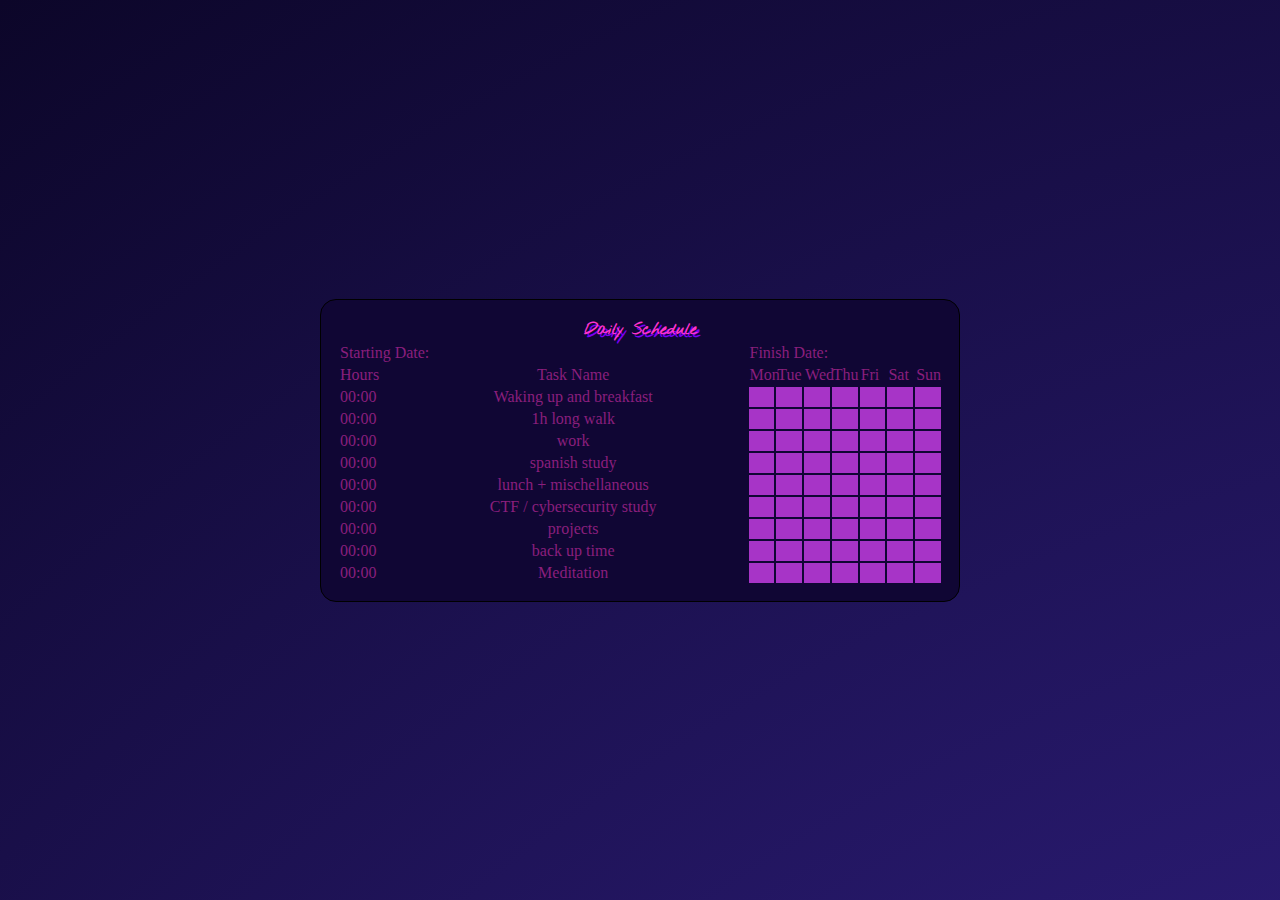
==== wwwroot/index.html @ 33a94375 "sunset/rise background, fixed keyframes" ====
<!DOCTYPE html>
<html>
    <head>
        <title> 🌊 s y n t h w a v e 🌊 </title>
        <style>
            @import url('/vars.css');
            @import url(https://fonts.googleapis.com/css?family=Nothing+You+Could+Do);
            html, body {
                  width: 100%;
                  height: 100%;
                  padding: 0;
                  margin: 0;
                }

                .bg {
                  display: flex;
                  flex-direction: row;
                  justify-content: center;
                  align-items: center;
                  width: 100%;
                  height: 100%;
                  background: radial-gradient(circle at bottom ,#FD8046,#D36C50 ,#AA585B,#804565 ,#573170 ,#2D1D7A 50%, #0c0629);
                  background-repeat: no-repeat;
                  background-size: 300% 300%;
                  animation: gradient 40s ease-in infinite;
                }

            @keyframes gradient { 
                0%{background-position:0% 0%;}
                25%{background-position:50% 100%;}
                50%{background-position:100% 0%;}
                75%{background-position:50% 0%;}
                100%{background-position:0% 0%; }
                /* 0%{background-position:0% 0%}
                12.5%{background-position: 25%,50%;}
                50%{background-position: 50%, 100%;}
                62.5%{background-position: 55%,50%;}
                75%{background-position: 100%, 0%;}
                87.5%{background-position: 25%,12.5%;}
                100%{background-position:0% 0%} */
            }
            table{
            border: 1px solid black;
            border-radius: 1rem;
            background-color: #100634;
            color: #8a1f7d;
            }
            .day_cell_title{
                width:1rem;
                max-width: 1rem;
            }
            .day_cell{
                width:1rem;
                background-color: #a734c7;
                max-width: 1rem;
            }
            .hour_cell{
                width: 1rem;
            }
            .task_cell{
                width: 15rem;
                border-collapse: collapse;
                text-align: center;
            }
            .table_title{
                font-family: "Nothing You Could Do", cursive;
                color: #FF33CC;
                margin: 0;
                text-shadow: 3px 3px 0px #7a00f4;
                text-align: center;
            }
            .schedule_table{
                margin: auto;
                border:1px solid black;
                width: 50%;
                padding: 1rem;
            }
            .navbar{
                width: 100%;
                min-height: 1rem;
                background-color: #7a00f4;
            }
            .container{
                margin: 1rem;
            }
        </style>
    </head>
    <body>
        <div class="bg">
            <table class="schedule_table">
                <tr>
                    <th colspan = "9" class="table_title">Daily Schedule</th>
                </tr> 
                <tr>
                    <td colspan="2">Starting Date:</td><td colspan="7">Finish Date:</td>
                </tr>
                <tr>
                    <td class="hour_cell">Hours</td>
                    <td class ="task_cell" >Task Name</td>
                    <td class="day_cell_title">Mon</td><td class="day_cell_title">Tue</td><td class="day_cell_title">Wed</td><td class="day_cell_title">Thu</td><td class="day_cell_title">Fri</td><td class="day_cell_title">Sat</td><td class="day_cell_title">Sun</td>
                </tr>
                <tr>
                    <td class="hour_cell">00:00</td>
                    <td class ="task_cell" >Waking up and breakfast</td>
                    <td class="day_cell"></td><td class="day_cell"></td><td class="day_cell"></td><td class="day_cell"></td><td class="day_cell"></td><td class="day_cell"></td><td class="day_cell"></td>
                </tr>
                <tr>
                    <td class="hour_cell">00:00</td>
                    <td class ="task_cell" >1h long walk</td>
                    <td class="day_cell"></td><td class="day_cell"></td><td class="day_cell"></td><td class="day_cell"></td><td class="day_cell"></td><td class="day_cell"></td><td class="day_cell"></td>
                </tr>
                <tr>
                    <td class="hour_cell">00:00</td>
                    <td class ="task_cell" >work</td>
                    <td class="day_cell"></td><td class="day_cell"></td><td class="day_cell"></td><td class="day_cell"></td><td class="day_cell"></td><td class="day_cell"></td><td class="day_cell"></td>
                </tr>
                <tr>
                    <td class="hour_cell">00:00</td>
                    <td class ="task_cell" >spanish study</td>
                    <td class="day_cell"></td><td class="day_cell"></td><td class="day_cell"></td><td class="day_cell"></td><td class="day_cell"></td><td class="day_cell"></td><td class="day_cell"></td>
                </tr>
                <tr>
                    <td class="hour_cell">00:00</td>
                    <td class ="task_cell" >lunch + mischellaneous</td>
                    <td class="day_cell"></td><td class="day_cell"></td><td class="day_cell"></td><td class="day_cell"></td><td class="day_cell"></td><td class="day_cell"></td><td class="day_cell"></td>
                </tr>
                <tr>
                    <td class="hour_cell">00:00</td>
                    <td class ="task_cell" >CTF / cybersecurity study</td>
                    <td class="day_cell"></td><td class="day_cell"></td><td class="day_cell"></td><td class="day_cell"></td><td class="day_cell"></td><td class="day_cell"></td><td class="day_cell"></td>
                </tr>
                <tr>
                    <td class="hour_cell">00:00</td>
                    <td class ="task_cell" >projects</td>
                    <td class="day_cell"></td><td class="day_cell"></td><td class="day_cell"></td><td class="day_cell"></td><td class="day_cell"></td><td class="day_cell"></td><td class="day_cell"></td>
                </tr>
                <tr>
                    <td class="hour_cell">00:00</td>
                    <td class ="task_cell" >back up time</td>
                    <td class="day_cell"></td><td class="day_cell"></td><td class="day_cell"></td><td class="day_cell"></td><td class="day_cell"></td><td class="day_cell"></td><td class="day_cell"></td>
                </tr>
                <tr>
                    <td class="hour_cell">00:00</td>
                    <td class ="task_cell" >Meditation</td>
                    <td class="day_cell"></td><td class="day_cell"></td><td class="day_cell"></td><td class="day_cell"></td><td class="day_cell"></td><td class="day_cell"></td><td class="day_cell"></td>
                </tr>
            </table>
        </div>
    </body>
</html>
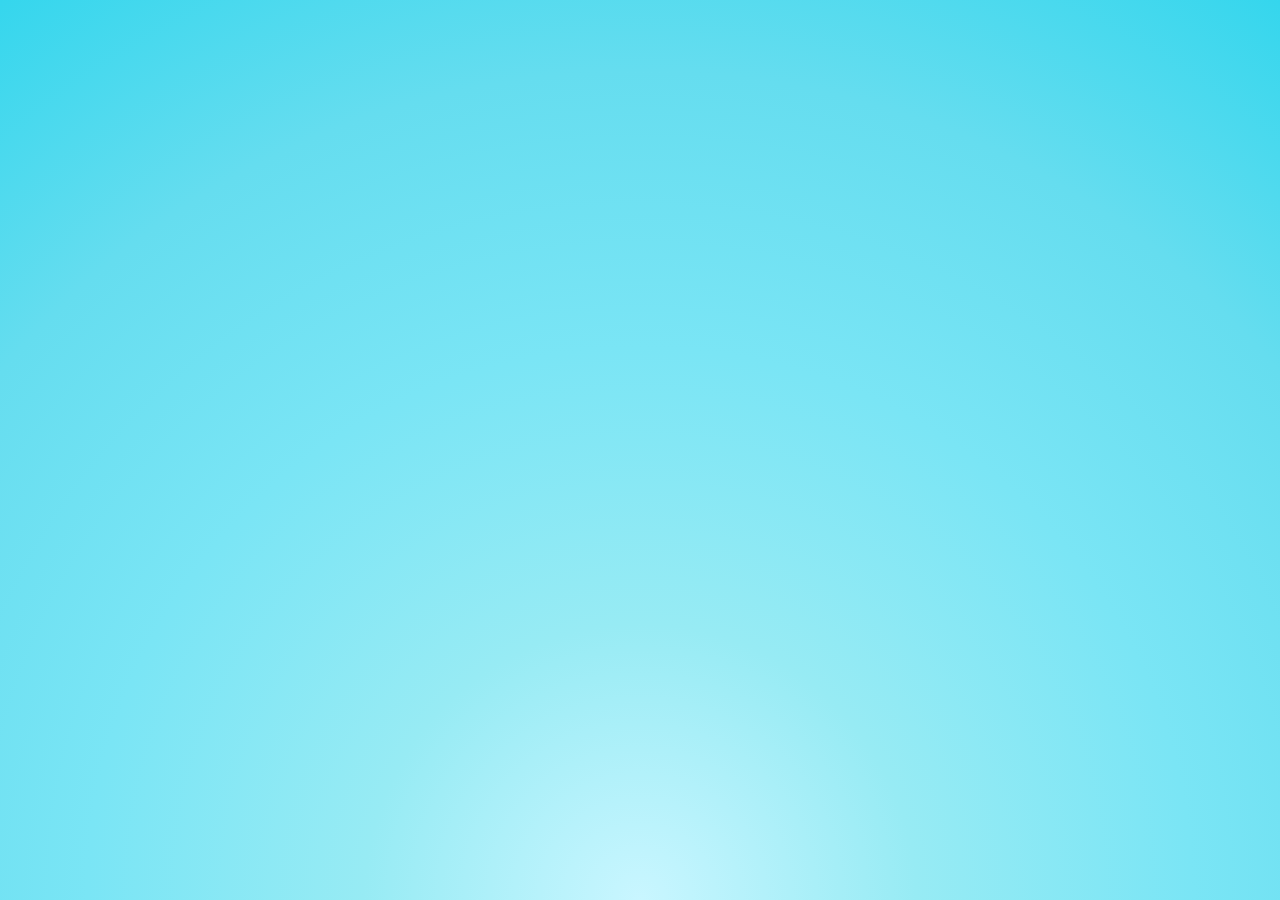
==== commit 881978b6: "sky has better noon now" ====
--- a/wwwroot/index.html
+++ b/wwwroot/index.html
@@ -12,7 +12,7 @@
                   margin: 0;
                 }
 
-                .bg {
+                #bg1 {
                   display: flex;
                   flex-direction: row;
                   justify-content: center;
@@ -22,22 +22,30 @@
                   background: radial-gradient(circle at bottom ,#FD8046,#D36C50 ,#AA585B,#804565 ,#573170 ,#2D1D7A 50%, #0c0629);
                   background-repeat: no-repeat;
                   background-size: 300% 300%;
-                  animation: gradient 40s ease-in infinite;
+                  animation: gradient1 40s ease-in infinite;
                 }
 
-            @keyframes gradient { 
-                0%{background-position:0% 0%;}
-                25%{background-position:50% 100%;}
-                50%{background-position:100% 0%;}
-                75%{background-position:50% 0%;}
-                100%{background-position:0% 0%; }
-                /* 0%{background-position:0% 0%}
-                12.5%{background-position: 25%,50%;}
-                50%{background-position: 50%, 100%;}
-                62.5%{background-position: 55%,50%;}
-                75%{background-position: 100%, 0%;}
-                87.5%{background-position: 25%,12.5%;}
-                100%{background-position:0% 0%} */
+                #bg2 {
+                  position: absolute;
+                  top: 0%;
+                  left: 0%;
+                  flex-direction: row;
+                  justify-content: center;
+                  align-items: center;
+                  width: 100%;
+                  height: 100%;
+                  background: radial-gradient(circle at bottom ,#C9F6FF,#97EBF4 ,#7AE5F5,#65DDEF ,#35D6ED);
+                  background-size: 100% 100%;
+                }
+
+            @keyframes gradient1 { 
+                0%{background-position:0% 0%;opacity: 100%;}/*sunrise start*/
+                15%{opacity: 100%;}/*noon start*/
+                25%{background-position:50% 100%;opacity: 30%;} /*noon*/
+                40%{opacity: 100%;}/*noon end or sunset start*/
+                50%{background-position:100% 0%;opacity: 100%;}/*sunset end*/
+                75%{background-position:50% 0%;}/*night start*/
+                100%{background-position:0% 0%; }/*night end*/
             }
             table{
             border: 1px solid black;
@@ -70,6 +78,7 @@
                 text-align: center;
             }
             .schedule_table{
+                display: none;
                 margin: auto;
                 border:1px solid black;
                 width: 50%;
@@ -86,65 +95,65 @@
         </style>
     </head>
     <body>
-        <div class="bg">
-            <table class="schedule_table">
-                <tr>
-                    <th colspan = "9" class="table_title">Daily Schedule</th>
-                </tr> 
-                <tr>
-                    <td colspan="2">Starting Date:</td><td colspan="7">Finish Date:</td>
-                </tr>
-                <tr>
-                    <td class="hour_cell">Hours</td>
-                    <td class ="task_cell" >Task Name</td>
-                    <td class="day_cell_title">Mon</td><td class="day_cell_title">Tue</td><td class="day_cell_title">Wed</td><td class="day_cell_title">Thu</td><td class="day_cell_title">Fri</td><td class="day_cell_title">Sat</td><td class="day_cell_title">Sun</td>
-                </tr>
-                <tr>
-                    <td class="hour_cell">00:00</td>
-                    <td class ="task_cell" >Waking up and breakfast</td>
-                    <td class="day_cell"></td><td class="day_cell"></td><td class="day_cell"></td><td class="day_cell"></td><td class="day_cell"></td><td class="day_cell"></td><td class="day_cell"></td>
-                </tr>
-                <tr>
-                    <td class="hour_cell">00:00</td>
-                    <td class ="task_cell" >1h long walk</td>
-                    <td class="day_cell"></td><td class="day_cell"></td><td class="day_cell"></td><td class="day_cell"></td><td class="day_cell"></td><td class="day_cell"></td><td class="day_cell"></td>
-                </tr>
-                <tr>
-                    <td class="hour_cell">00:00</td>
-                    <td class ="task_cell" >work</td>
-                    <td class="day_cell"></td><td class="day_cell"></td><td class="day_cell"></td><td class="day_cell"></td><td class="day_cell"></td><td class="day_cell"></td><td class="day_cell"></td>
-                </tr>
-                <tr>
-                    <td class="hour_cell">00:00</td>
-                    <td class ="task_cell" >spanish study</td>
-                    <td class="day_cell"></td><td class="day_cell"></td><td class="day_cell"></td><td class="day_cell"></td><td class="day_cell"></td><td class="day_cell"></td><td class="day_cell"></td>
-                </tr>
-                <tr>
-                    <td class="hour_cell">00:00</td>
-                    <td class ="task_cell" >lunch + mischellaneous</td>
-                    <td class="day_cell"></td><td class="day_cell"></td><td class="day_cell"></td><td class="day_cell"></td><td class="day_cell"></td><td class="day_cell"></td><td class="day_cell"></td>
-                </tr>
-                <tr>
-                    <td class="hour_cell">00:00</td>
-                    <td class ="task_cell" >CTF / cybersecurity study</td>
-                    <td class="day_cell"></td><td class="day_cell"></td><td class="day_cell"></td><td class="day_cell"></td><td class="day_cell"></td><td class="day_cell"></td><td class="day_cell"></td>
-                </tr>
-                <tr>
-                    <td class="hour_cell">00:00</td>
-                    <td class ="task_cell" >projects</td>
-                    <td class="day_cell"></td><td class="day_cell"></td><td class="day_cell"></td><td class="day_cell"></td><td class="day_cell"></td><td class="day_cell"></td><td class="day_cell"></td>
-                </tr>
-                <tr>
-                    <td class="hour_cell">00:00</td>
-                    <td class ="task_cell" >back up time</td>
-                    <td class="day_cell"></td><td class="day_cell"></td><td class="day_cell"></td><td class="day_cell"></td><td class="day_cell"></td><td class="day_cell"></td><td class="day_cell"></td>
-                </tr>
-                <tr>
-                    <td class="hour_cell">00:00</td>
-                    <td class ="task_cell" >Meditation</td>
-                    <td class="day_cell"></td><td class="day_cell"></td><td class="day_cell"></td><td class="day_cell"></td><td class="day_cell"></td><td class="day_cell"></td><td class="day_cell"></td>
-                </tr>
-            </table>
-        </div>
+        <div id="bg2"></div>
+        <div id="bg1"></div>
+        <table class="schedule_table">
+            <tr>
+                <th colspan = "9" class="table_title">Daily Schedule</th>
+            </tr> 
+            <tr>
+                <td colspan="2">Starting Date:</td><td colspan="7">Finish Date:</td>
+            </tr>
+            <tr>
+                <td class="hour_cell">Hours</td>
+                <td class ="task_cell" >Task Name</td>
+                <td class="day_cell_title">Mon</td><td class="day_cell_title">Tue</td><td class="day_cell_title">Wed</td><td class="day_cell_title">Thu</td><td class="day_cell_title">Fri</td><td class="day_cell_title">Sat</td><td class="day_cell_title">Sun</td>
+            </tr>
+            <tr>
+                <td class="hour_cell">00:00</td>
+                <td class ="task_cell" >Waking up and breakfast</td>
+                <td class="day_cell"></td><td class="day_cell"></td><td class="day_cell"></td><td class="day_cell"></td><td class="day_cell"></td><td class="day_cell"></td><td class="day_cell"></td>
+            </tr>
+            <tr>
+                <td class="hour_cell">00:00</td>
+                <td class ="task_cell" >1h long walk</td>
+                <td class="day_cell"></td><td class="day_cell"></td><td class="day_cell"></td><td class="day_cell"></td><td class="day_cell"></td><td class="day_cell"></td><td class="day_cell"></td>
+            </tr>
+            <tr>
+                <td class="hour_cell">00:00</td>
+                <td class ="task_cell" >work</td>
+                <td class="day_cell"></td><td class="day_cell"></td><td class="day_cell"></td><td class="day_cell"></td><td class="day_cell"></td><td class="day_cell"></td><td class="day_cell"></td>
+            </tr>
+            <tr>
+                <td class="hour_cell">00:00</td>
+                <td class ="task_cell" >spanish study</td>
+                <td class="day_cell"></td><td class="day_cell"></td><td class="day_cell"></td><td class="day_cell"></td><td class="day_cell"></td><td class="day_cell"></td><td class="day_cell"></td>
+            </tr>
+            <tr>
+                <td class="hour_cell">00:00</td>
+                <td class ="task_cell" >lunch + mischellaneous</td>
+                <td class="day_cell"></td><td class="day_cell"></td><td class="day_cell"></td><td class="day_cell"></td><td class="day_cell"></td><td class="day_cell"></td><td class="day_cell"></td>
+            </tr>
+            <tr>
+                <td class="hour_cell">00:00</td>
+                <td class ="task_cell" >CTF / cybersecurity study</td>
+                <td class="day_cell"></td><td class="day_cell"></td><td class="day_cell"></td><td class="day_cell"></td><td class="day_cell"></td><td class="day_cell"></td><td class="day_cell"></td>
+            </tr>
+            <tr>
+                <td class="hour_cell">00:00</td>
+                <td class ="task_cell" >projects</td>
+                <td class="day_cell"></td><td class="day_cell"></td><td class="day_cell"></td><td class="day_cell"></td><td class="day_cell"></td><td class="day_cell"></td><td class="day_cell"></td>
+            </tr>
+            <tr>
+                <td class="hour_cell">00:00</td>
+                <td class ="task_cell" >back up time</td>
+                <td class="day_cell"></td><td class="day_cell"></td><td class="day_cell"></td><td class="day_cell"></td><td class="day_cell"></td><td class="day_cell"></td><td class="day_cell"></td>
+            </tr>
+            <tr>
+                <td class="hour_cell">00:00</td>
+                <td class ="task_cell" >Meditation</td>
+                <td class="day_cell"></td><td class="day_cell"></td><td class="day_cell"></td><td class="day_cell"></td><td class="day_cell"></td><td class="day_cell"></td><td class="day_cell"></td>
+            </tr>
+        </table>
     </body>
 </html>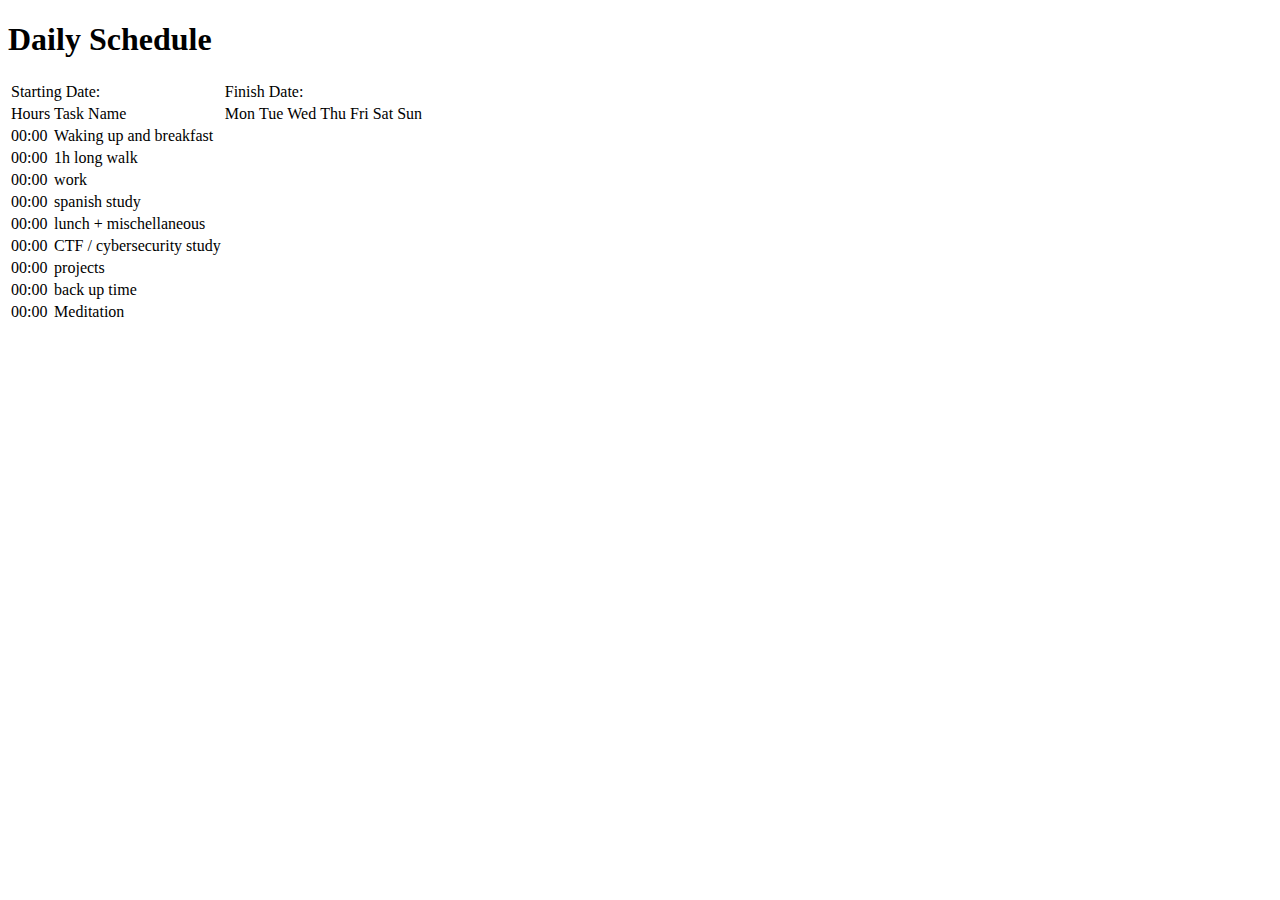
==== commit b9f52442: "trying to host reverse proxy" ====
--- a/wwwroot/index.html
+++ b/wwwroot/index.html
@@ -3,157 +3,83 @@
     <head>
         <title> 🌊 s y n t h w a v e 🌊 </title>
         <style>
-            @import url('/vars.css');
+            @import url('/css/vars.css');
+            @import url('/css/background.css');
+            @import url('/css/schedule_table.css');
+            @import url('/css/site.css');
             @import url(https://fonts.googleapis.com/css?family=Nothing+You+Could+Do);
-            html, body {
-                  width: 100%;
-                  height: 100%;
-                  padding: 0;
-                  margin: 0;
-                }
+        </style>
+        <script src="lib/jquery/dist/jquery.min.js" type="text/javascript"></script>  
+        <script src="js/schedule_table.js" type="text/javascript"></script>  
 
-                #bg1 {
-                  display: flex;
-                  flex-direction: row;
-                  justify-content: center;
-                  align-items: center;
-                  width: 100%;
-                  height: 100%;
-                  background: radial-gradient(circle at bottom ,#FD8046,#D36C50 ,#AA585B,#804565 ,#573170 ,#2D1D7A 50%, #0c0629);
-                  background-repeat: no-repeat;
-                  background-size: 300% 300%;
-                  animation: gradient1 40s ease-in infinite;
-                }
+        <script src="js/background.js" type="text/javascript"></script>  
+        <link href='https://fonts.googleapis.com/css?family=Sacramento:400' rel='stylesheet' type='text/css'>
 
-                #bg2 {
-                  position: absolute;
-                  top: 0%;
-                  left: 0%;
-                  flex-direction: row;
-                  justify-content: center;
-                  align-items: center;
-                  width: 100%;
-                  height: 100%;
-                  background: radial-gradient(circle at bottom ,#C9F6FF,#97EBF4 ,#7AE5F5,#65DDEF ,#35D6ED);
-                  background-size: 100% 100%;
-                }
-
-            @keyframes gradient1 { 
-                0%{background-position:0% 0%;opacity: 100%;}/*sunrise start*/
-                15%{opacity: 100%;}/*noon start*/
-                25%{background-position:50% 100%;opacity: 30%;} /*noon*/
-                40%{opacity: 100%;}/*noon end or sunset start*/
-                50%{background-position:100% 0%;opacity: 100%;}/*sunset end*/
-                75%{background-position:50% 0%;}/*night start*/
-                100%{background-position:0% 0%; }/*night end*/
-            }
-            table{
-            border: 1px solid black;
-            border-radius: 1rem;
-            background-color: #100634;
-            color: #8a1f7d;
-            }
-            .day_cell_title{
-                width:1rem;
-                max-width: 1rem;
-            }
-            .day_cell{
-                width:1rem;
-                background-color: #a734c7;
-                max-width: 1rem;
-            }
-            .hour_cell{
-                width: 1rem;
-            }
-            .task_cell{
-                width: 15rem;
-                border-collapse: collapse;
-                text-align: center;
-            }
-            .table_title{
-                font-family: "Nothing You Could Do", cursive;
-                color: #FF33CC;
-                margin: 0;
-                text-shadow: 3px 3px 0px #7a00f4;
-                text-align: center;
-            }
-            .schedule_table{
-                display: none;
-                margin: auto;
-                border:1px solid black;
-                width: 50%;
-                padding: 1rem;
-            }
-            .navbar{
-                width: 100%;
-                min-height: 1rem;
-                background-color: #7a00f4;
-            }
-            .container{
-                margin: 1rem;
-            }
-        </style>
     </head>
     <body>
         <div id="bg2"></div>
         <div id="bg1"></div>
-        <table class="schedule_table">
-            <tr>
-                <th colspan = "9" class="table_title">Daily Schedule</th>
-            </tr> 
-            <tr>
-                <td colspan="2">Starting Date:</td><td colspan="7">Finish Date:</td>
-            </tr>
-            <tr>
-                <td class="hour_cell">Hours</td>
-                <td class ="task_cell" >Task Name</td>
-                <td class="day_cell_title">Mon</td><td class="day_cell_title">Tue</td><td class="day_cell_title">Wed</td><td class="day_cell_title">Thu</td><td class="day_cell_title">Fri</td><td class="day_cell_title">Sat</td><td class="day_cell_title">Sun</td>
-            </tr>
-            <tr>
-                <td class="hour_cell">00:00</td>
-                <td class ="task_cell" >Waking up and breakfast</td>
-                <td class="day_cell"></td><td class="day_cell"></td><td class="day_cell"></td><td class="day_cell"></td><td class="day_cell"></td><td class="day_cell"></td><td class="day_cell"></td>
-            </tr>
-            <tr>
-                <td class="hour_cell">00:00</td>
-                <td class ="task_cell" >1h long walk</td>
-                <td class="day_cell"></td><td class="day_cell"></td><td class="day_cell"></td><td class="day_cell"></td><td class="day_cell"></td><td class="day_cell"></td><td class="day_cell"></td>
-            </tr>
-            <tr>
-                <td class="hour_cell">00:00</td>
-                <td class ="task_cell" >work</td>
-                <td class="day_cell"></td><td class="day_cell"></td><td class="day_cell"></td><td class="day_cell"></td><td class="day_cell"></td><td class="day_cell"></td><td class="day_cell"></td>
-            </tr>
-            <tr>
-                <td class="hour_cell">00:00</td>
-                <td class ="task_cell" >spanish study</td>
-                <td class="day_cell"></td><td class="day_cell"></td><td class="day_cell"></td><td class="day_cell"></td><td class="day_cell"></td><td class="day_cell"></td><td class="day_cell"></td>
-            </tr>
-            <tr>
-                <td class="hour_cell">00:00</td>
-                <td class ="task_cell" >lunch + mischellaneous</td>
-                <td class="day_cell"></td><td class="day_cell"></td><td class="day_cell"></td><td class="day_cell"></td><td class="day_cell"></td><td class="day_cell"></td><td class="day_cell"></td>
-            </tr>
-            <tr>
-                <td class="hour_cell">00:00</td>
-                <td class ="task_cell" >CTF / cybersecurity study</td>
-                <td class="day_cell"></td><td class="day_cell"></td><td class="day_cell"></td><td class="day_cell"></td><td class="day_cell"></td><td class="day_cell"></td><td class="day_cell"></td>
-            </tr>
-            <tr>
-                <td class="hour_cell">00:00</td>
-                <td class ="task_cell" >projects</td>
-                <td class="day_cell"></td><td class="day_cell"></td><td class="day_cell"></td><td class="day_cell"></td><td class="day_cell"></td><td class="day_cell"></td><td class="day_cell"></td>
-            </tr>
-            <tr>
-                <td class="hour_cell">00:00</td>
-                <td class ="task_cell" >back up time</td>
-                <td class="day_cell"></td><td class="day_cell"></td><td class="day_cell"></td><td class="day_cell"></td><td class="day_cell"></td><td class="day_cell"></td><td class="day_cell"></td>
-            </tr>
-            <tr>
-                <td class="hour_cell">00:00</td>
-                <td class ="task_cell" >Meditation</td>
-                <td class="day_cell"></td><td class="day_cell"></td><td class="day_cell"></td><td class="day_cell"></td><td class="day_cell"></td><td class="day_cell"></td><td class="day_cell"></td>
-            </tr>
-        </table>
+        <div class="billboard">
+            <div class="billboard-head">
+                <div class="billboard-content">
+                    <h1 class="table_title">Daily Schedule</h1>
+                    <table class="schedule_table">
+                        <tr>
+                            <td colspan="2">Starting Date:</td><td colspan="7">Finish Date:</td>
+                        </tr>
+                        <tr>
+                            <td class="hour_cell">Hours</td>
+                            <td class ="task_cell" >Task Name</td>
+                            <td class="day_cell_title">Mon</td><td class="day_cell_title">Tue</td><td class="day_cell_title">Wed</td><td class="day_cell_title">Thu</td><td class="day_cell_title">Fri</td><td class="day_cell_title">Sat</td><td class="day_cell_title">Sun</td>
+                        </tr>
+                        <tr>
+                            <td class="hour_cell">00:00</td>
+                            <td class ="task_cell" >Waking up and breakfast</td>
+                            <td class="day_cell"></td><td class="day_cell"></td><td class="day_cell"></td><td class="day_cell"></td><td class="day_cell"></td><td class="day_cell"></td><td class="day_cell"></td>
+                        </tr>
+                        <tr>
+                            <td class="hour_cell">00:00</td>
+                            <td class ="task_cell" >1h long walk</td>
+                            <td class="day_cell"></td><td class="day_cell"></td><td class="day_cell"></td><td class="day_cell"></td><td class="day_cell"></td><td class="day_cell"></td><td class="day_cell"></td>
+                        </tr>
+                        <tr>
+                            <td class="hour_cell">00:00</td>
+                            <td class ="task_cell" >work</td>
+                            <td class="day_cell"></td><td class="day_cell"></td><td class="day_cell"></td><td class="day_cell"></td><td class="day_cell"></td><td class="day_cell"></td><td class="day_cell"></td>
+                        </tr>
+                        <tr>
+                            <td class="hour_cell">00:00</td>
+                            <td class ="task_cell" >spanish study</td>
+                            <td class="day_cell"></td><td class="day_cell"></td><td class="day_cell"></td><td class="day_cell"></td><td class="day_cell"></td><td class="day_cell"></td><td class="day_cell"></td>
+                        </tr>
+                        <tr>
+                            <td class="hour_cell">00:00</td>
+                            <td class ="task_cell" >lunch + mischellaneous</td>
+                            <td class="day_cell"></td><td class="day_cell"></td><td class="day_cell"></td><td class="day_cell"></td><td class="day_cell"></td><td class="day_cell"></td><td class="day_cell"></td>
+                        </tr>
+                        <tr>
+                            <td class="hour_cell">00:00</td>
+                            <td class ="task_cell" >CTF / cybersecurity study</td>
+                            <td class="day_cell"></td><td class="day_cell"></td><td class="day_cell"></td><td class="day_cell"></td><td class="day_cell"></td><td class="day_cell"></td><td class="day_cell"></td>
+                        </tr>
+                        <tr>
+                            <td class="hour_cell">00:00</td>
+                            <td class ="task_cell" >projects</td>
+                            <td class="day_cell"></td><td class="day_cell"></td><td class="day_cell"></td><td class="day_cell"></td><td class="day_cell"></td><td class="day_cell"></td><td class="day_cell"></td>
+                        </tr>
+                        <tr>
+                            <td class="hour_cell">00:00</td>
+                            <td class ="task_cell" >back up time</td>
+                            <td class="day_cell"></td><td class="day_cell"></td><td class="day_cell"></td><td class="day_cell"></td><td class="day_cell"></td><td class="day_cell"></td><td class="day_cell"></td>
+                        </tr>
+                        <tr>
+                            <td class="hour_cell">00:00</td>
+                            <td class ="task_cell" >Meditation</td>
+                            <td class="day_cell"></td><td class="day_cell"></td><td class="day_cell"></td><td class="day_cell"></td><td class="day_cell"></td><td class="day_cell"></td><td class="day_cell"></td>
+                        </tr>
+                    </table>
+                </div>
+            </div>
+        </div>
     </body>
 </html>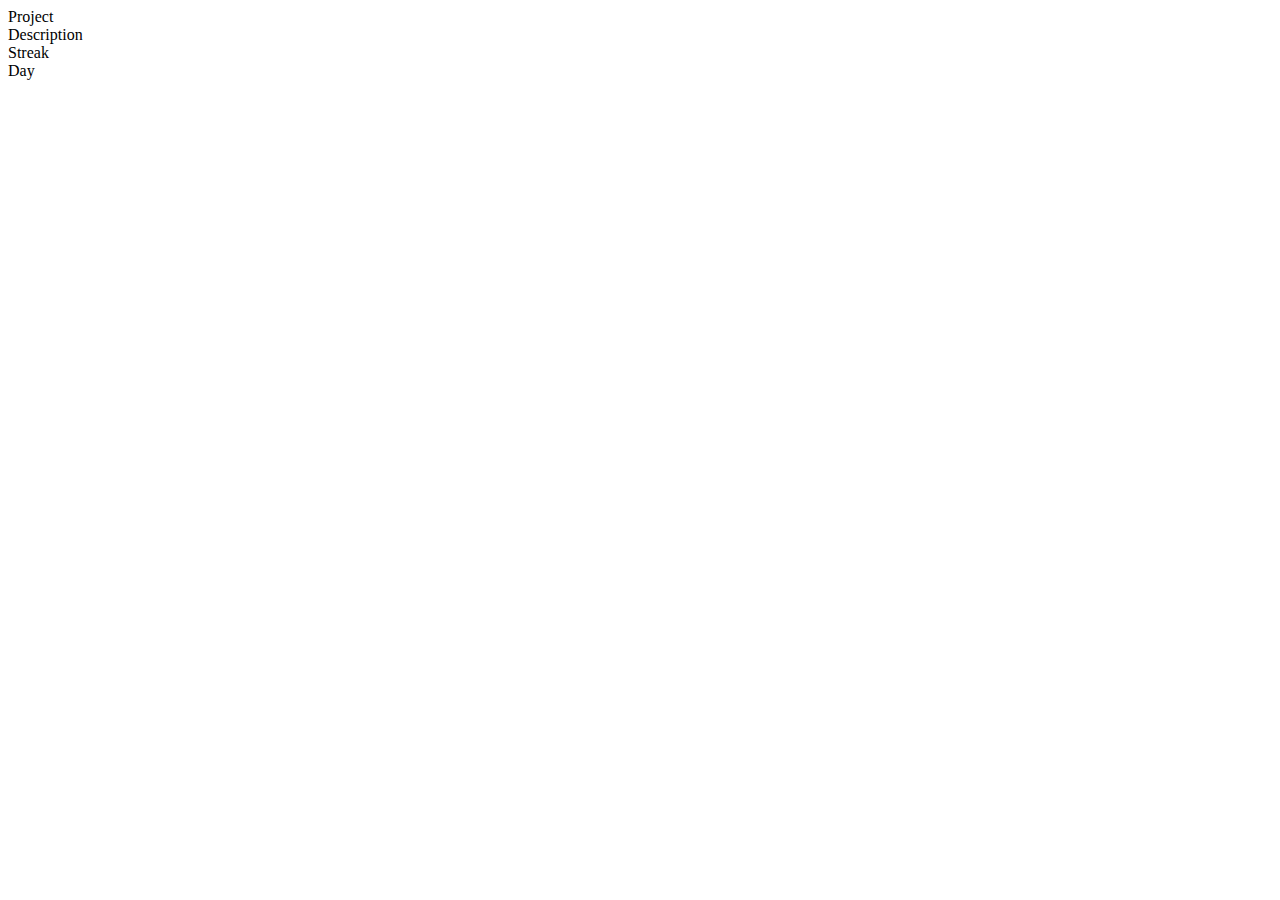
==== commit 04e3fe6e: "GetTodoItem done" ====
--- a/wwwroot/index.html
+++ b/wwwroot/index.html
@@ -8,11 +8,14 @@
             @import url('/css/schedule_table.css');
             @import url('/css/site.css');
             @import url(https://fonts.googleapis.com/css?family=Nothing+You+Could+Do);
+            @import url(https://www.fontspace.com/aerologica-font-f43859);
         </style>
         <script src="lib/jquery/dist/jquery.min.js" type="text/javascript"></script>  
         <script src="js/schedule_table.js" type="text/javascript"></script>  
 
         <script src="js/background.js" type="text/javascript"></script>  
+        <script src="js/api.js" type="text/javascript"></script>  
+
         <link href='https://fonts.googleapis.com/css?family=Sacramento:400' rel='stylesheet' type='text/css'>
 
     </head>
@@ -22,62 +25,17 @@
         <div class="billboard">
             <div class="billboard-head">
                 <div class="billboard-content">
-                    <h1 class="table_title">Daily Schedule</h1>
-                    <table class="schedule_table">
-                        <tr>
-                            <td colspan="2">Starting Date:</td><td colspan="7">Finish Date:</td>
-                        </tr>
-                        <tr>
-                            <td class="hour_cell">Hours</td>
-                            <td class ="task_cell" >Task Name</td>
-                            <td class="day_cell_title">Mon</td><td class="day_cell_title">Tue</td><td class="day_cell_title">Wed</td><td class="day_cell_title">Thu</td><td class="day_cell_title">Fri</td><td class="day_cell_title">Sat</td><td class="day_cell_title">Sun</td>
-                        </tr>
-                        <tr>
-                            <td class="hour_cell">00:00</td>
-                            <td class ="task_cell" >Waking up and breakfast</td>
-                            <td class="day_cell"></td><td class="day_cell"></td><td class="day_cell"></td><td class="day_cell"></td><td class="day_cell"></td><td class="day_cell"></td><td class="day_cell"></td>
-                        </tr>
-                        <tr>
-                            <td class="hour_cell">00:00</td>
-                            <td class ="task_cell" >1h long walk</td>
-                            <td class="day_cell"></td><td class="day_cell"></td><td class="day_cell"></td><td class="day_cell"></td><td class="day_cell"></td><td class="day_cell"></td><td class="day_cell"></td>
-                        </tr>
-                        <tr>
-                            <td class="hour_cell">00:00</td>
-                            <td class ="task_cell" >work</td>
-                            <td class="day_cell"></td><td class="day_cell"></td><td class="day_cell"></td><td class="day_cell"></td><td class="day_cell"></td><td class="day_cell"></td><td class="day_cell"></td>
-                        </tr>
-                        <tr>
-                            <td class="hour_cell">00:00</td>
-                            <td class ="task_cell" >spanish study</td>
-                            <td class="day_cell"></td><td class="day_cell"></td><td class="day_cell"></td><td class="day_cell"></td><td class="day_cell"></td><td class="day_cell"></td><td class="day_cell"></td>
-                        </tr>
-                        <tr>
-                            <td class="hour_cell">00:00</td>
-                            <td class ="task_cell" >lunch + mischellaneous</td>
-                            <td class="day_cell"></td><td class="day_cell"></td><td class="day_cell"></td><td class="day_cell"></td><td class="day_cell"></td><td class="day_cell"></td><td class="day_cell"></td>
-                        </tr>
-                        <tr>
-                            <td class="hour_cell">00:00</td>
-                            <td class ="task_cell" >CTF / cybersecurity study</td>
-                            <td class="day_cell"></td><td class="day_cell"></td><td class="day_cell"></td><td class="day_cell"></td><td class="day_cell"></td><td class="day_cell"></td><td class="day_cell"></td>
-                        </tr>
-                        <tr>
-                            <td class="hour_cell">00:00</td>
-                            <td class ="task_cell" >projects</td>
-                            <td class="day_cell"></td><td class="day_cell"></td><td class="day_cell"></td><td class="day_cell"></td><td class="day_cell"></td><td class="day_cell"></td><td class="day_cell"></td>
-                        </tr>
-                        <tr>
-                            <td class="hour_cell">00:00</td>
-                            <td class ="task_cell" >back up time</td>
-                            <td class="day_cell"></td><td class="day_cell"></td><td class="day_cell"></td><td class="day_cell"></td><td class="day_cell"></td><td class="day_cell"></td><td class="day_cell"></td>
-                        </tr>
-                        <tr>
-                            <td class="hour_cell">00:00</td>
-                            <td class ="task_cell" >Meditation</td>
-                            <td class="day_cell"></td><td class="day_cell"></td><td class="day_cell"></td><td class="day_cell"></td><td class="day_cell"></td><td class="day_cell"></td><td class="day_cell"></td>
-                        </tr>
-                    </table>
+                    <div class="billboard-row">
+                        <div class="bilboard-column">
+                            <div class="billboard-title">Project</div>
+                            <div class="billboard-text" id="description">Description</div>
+                        </div>
+                        <div class="bilboard-column">
+                            <div class="billboard-text" id="streak">Streak</div>
+                            <div class="billboard-text" id="progress">Day</div>
+                        </div>
+                    </div>
+                    
                 </div>
             </div>
         </div>
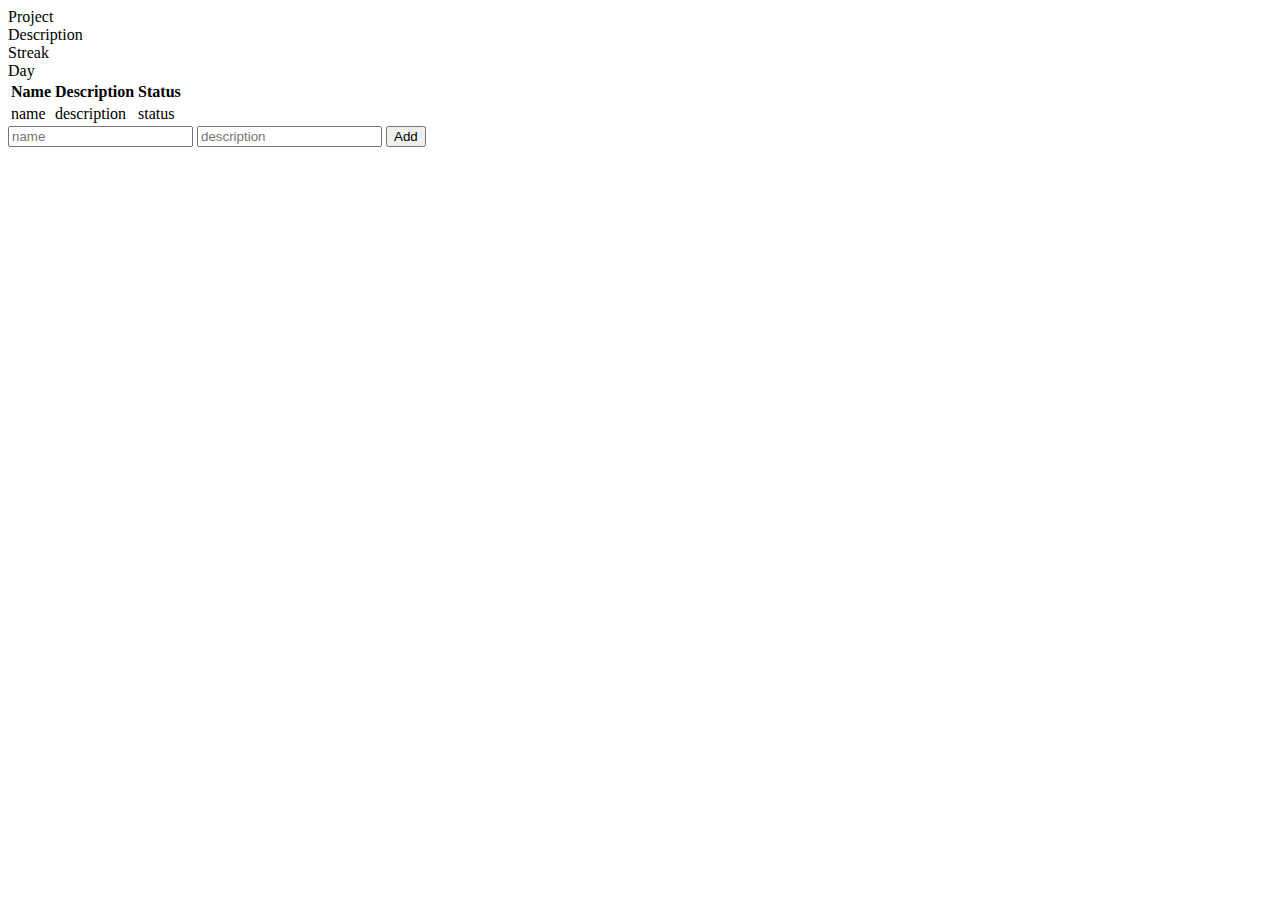
==== commit 26d48ba8: "GetTodos now works" ====
--- a/wwwroot/index.html
+++ b/wwwroot/index.html
@@ -39,5 +39,24 @@
                 </div>
             </div>
         </div>
+        <div class="todo-modal">        
+            <table id="todo-table">
+                <tr>
+                    <th class="todo-th">Name</th>
+                    <th class="todo-th">Description</th>
+                    <th class="todo-th">Status</th>
+                </tr>
+                <tr class="todo-template">
+                    <td class="todo-td">name</td>
+                    <td class="todo-td">description</td>
+                    <td class="todo-td">status</td>
+                </tr>
+            </table>
+            <form onsubmit="return(PrepareTodo());" name="todoform" >
+                <input class= "todo-input" type ="text" placeholder="name" name="name">
+                <input class= "todo-input" type ="text" placeholder="description" name="description">
+                <input class= "todo-button" type ="button" value="Add">
+            </form>
+        </div>
     </body>
 </html>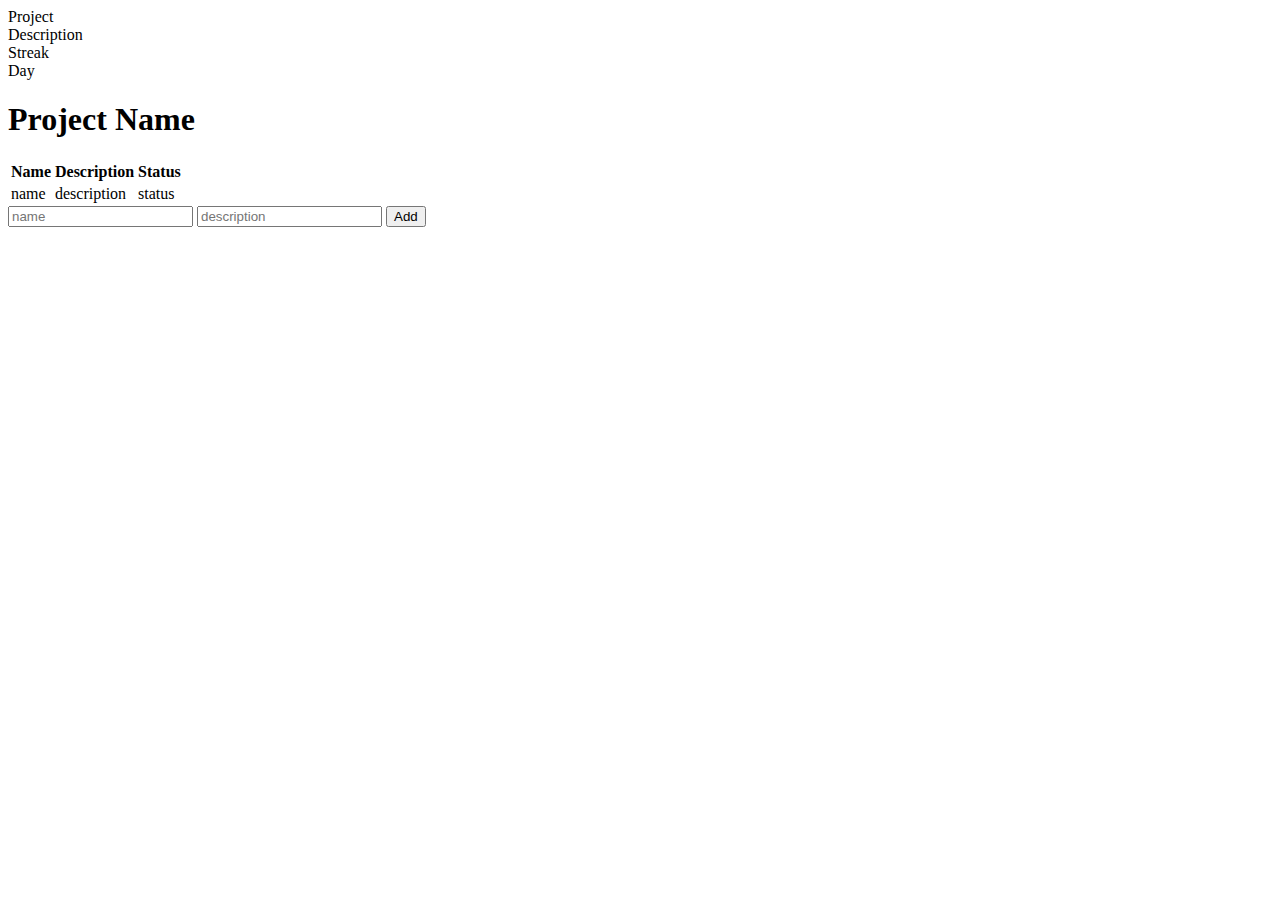
==== commit 97dae5a8: "fixed fetch get param for GetTodo" ====
--- a/wwwroot/index.html
+++ b/wwwroot/index.html
@@ -39,7 +39,8 @@
                 </div>
             </div>
         </div>
-        <div class="todo-modal">        
+        <div class="todo-modal">     
+            <h1 id="todo-project-name">Project Name</h1>   
             <table id="todo-table">
                 <tr>
                     <th class="todo-th">Name</th>
@@ -52,10 +53,10 @@
                     <td class="todo-td">status</td>
                 </tr>
             </table>
-            <form onsubmit="return(PrepareTodo());" name="todoform" >
+            <form action="javascript:PrepareTodo();" name="todoform" >
                 <input class= "todo-input" type ="text" placeholder="name" name="name">
                 <input class= "todo-input" type ="text" placeholder="description" name="description">
-                <input class= "todo-button" type ="button" value="Add">
+                <input class= "todo-button" type ="submit" value="Add">
             </form>
         </div>
     </body>
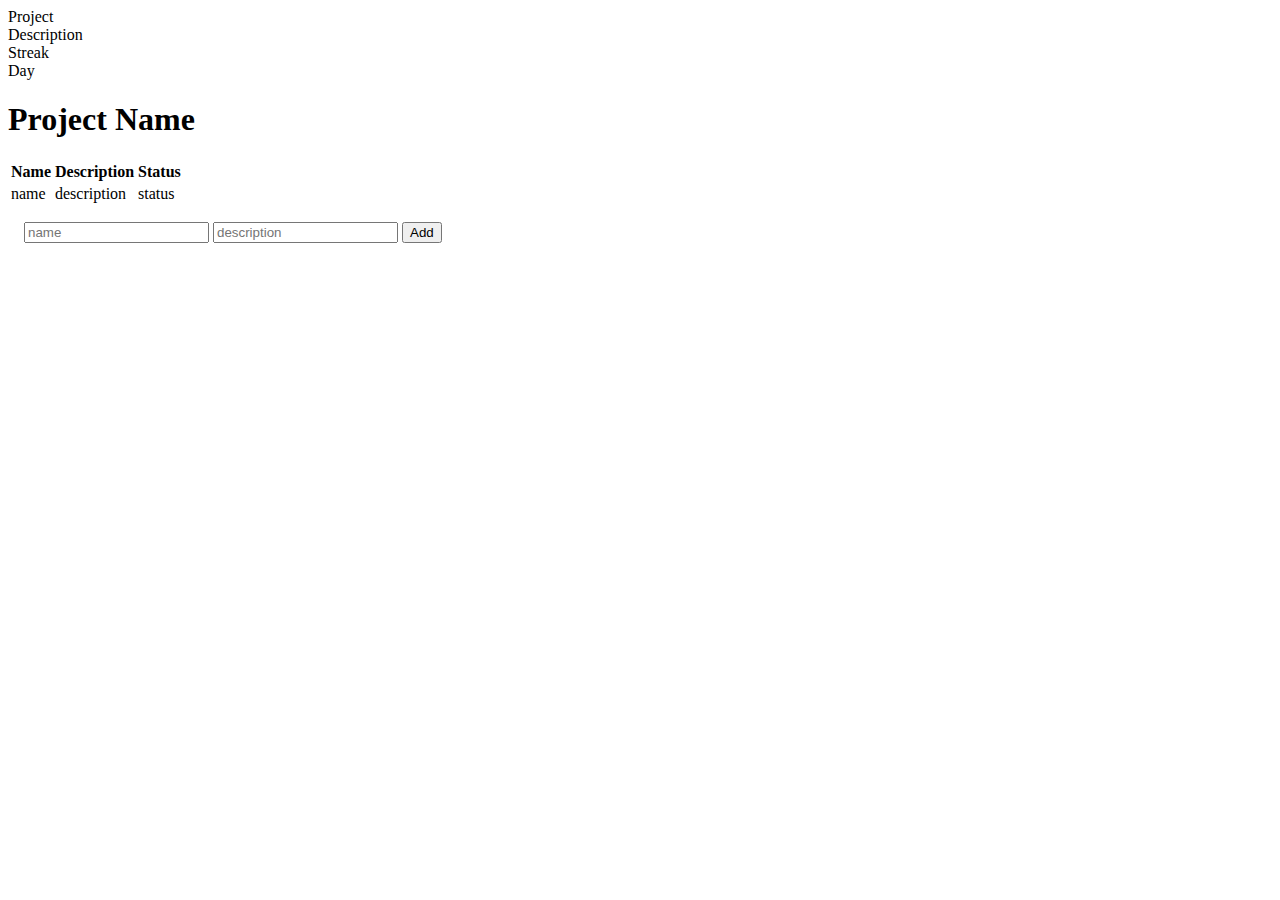
==== commit e68e65e0: "fixed add todo response problem" ====
--- a/wwwroot/index.html
+++ b/wwwroot/index.html
@@ -53,7 +53,7 @@
                     <td class="todo-td">status</td>
                 </tr>
             </table>
-            <form action="javascript:PrepareTodo();" name="todoform" >
+            <form action="javascript:PrepareTodo();" name="todoform" style="margin: 1rem;" >
                 <input class= "todo-input" type ="text" placeholder="name" name="name">
                 <input class= "todo-input" type ="text" placeholder="description" name="description">
                 <input class= "todo-button" type ="submit" value="Add">
